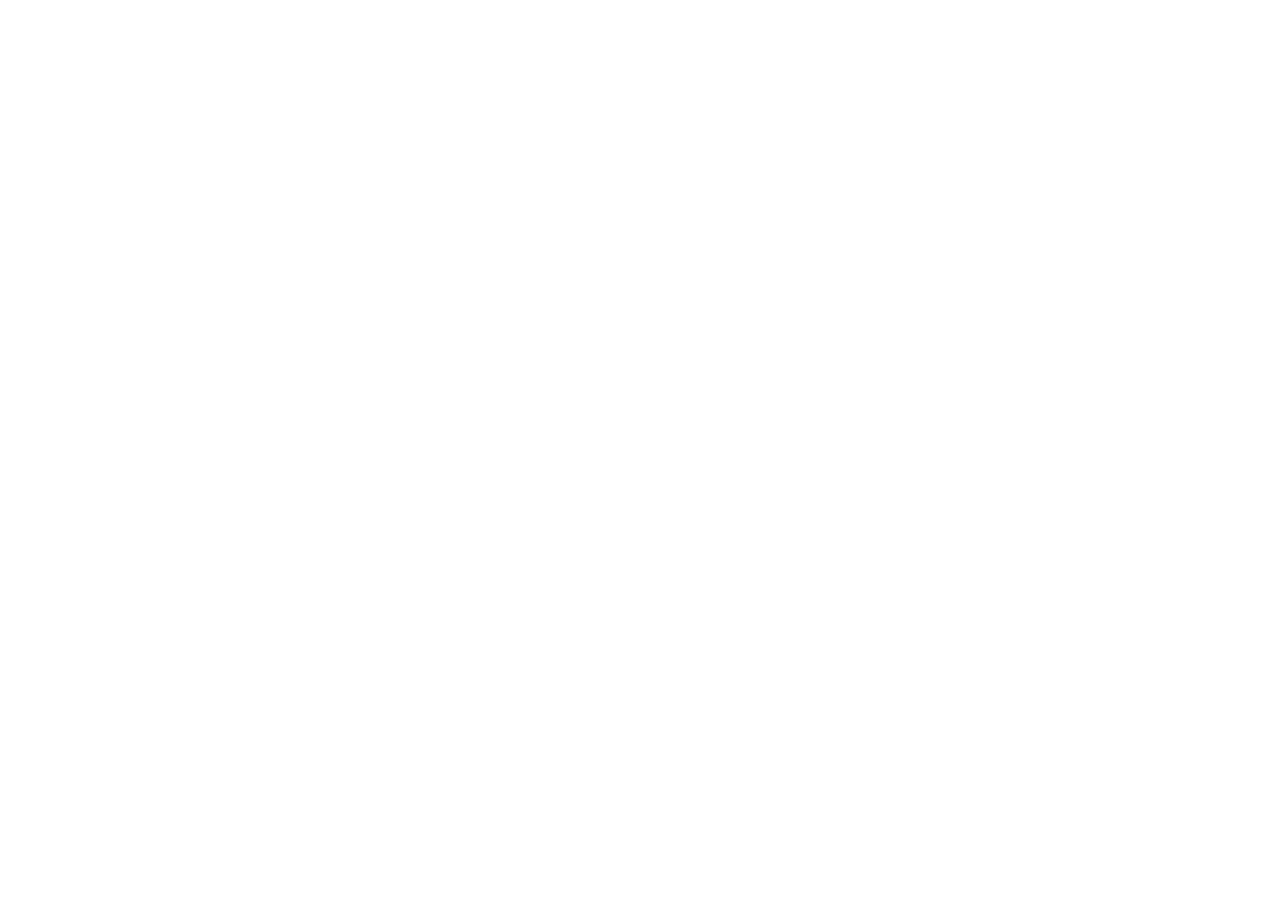
==== contact.html @ 6bfc4ace "firts commit" ====
<!DOCTYPE html>
<html lang="en">
<head>
    <meta charset="UTF-8">
    <meta http-equiv="X-UA-Compatible" content="IE=edge">
    <meta name="viewport" content="width=device-width, initial-scale=1.0">
    <title>Document</title>
</head>
<body>
    
</body>
</html>
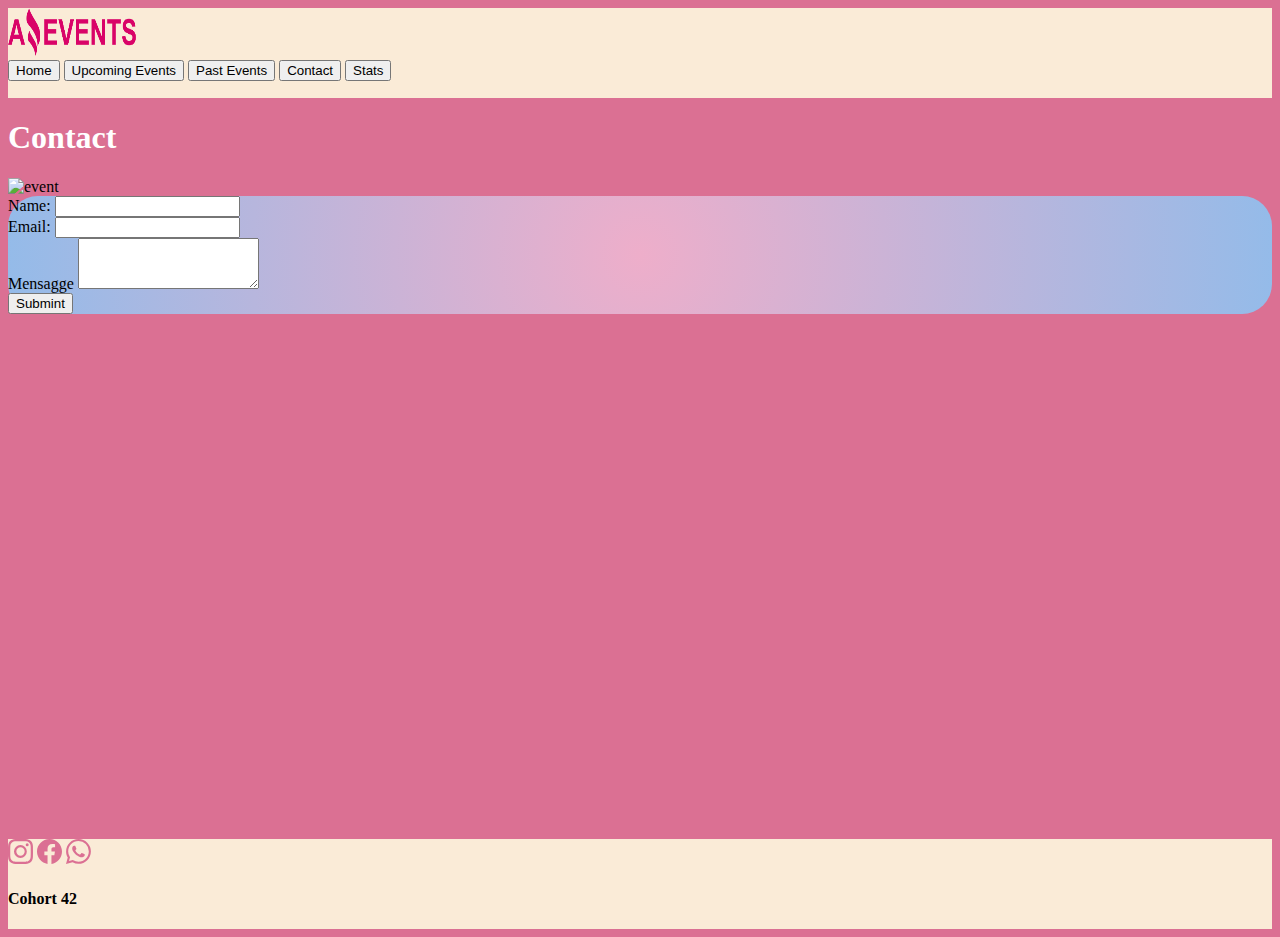
==== commit 2956f7a0: "faltan ultimos retoques" ====
--- a/contact.html
+++ b/contact.html
@@ -4,9 +4,61 @@
     <meta charset="UTF-8">
     <meta http-equiv="X-UA-Compatible" content="IE=edge">
     <meta name="viewport" content="width=device-width, initial-scale=1.0">
-    <title>Document</title>
+    <title>Amazing Events | Contact</title>
+    <link rel="shortcut icon" href="./asetts/img/favicon.png" type="image/x-icon">
+    <link href="https://cdn.jsdelivr.net/npm/bootstrap@5.3.0-alpha1/dist/css/bootstrap.min.css" rel="stylesheet" integrity="sha384-GLhlTQ8iRABdZLl6O3oVMWSktQOp6b7In1Zl3/Jr59b6EGGoI1aFkw7cmDA6j6gD" crossorigin="anonymous">
+    <link rel="stylesheet" href="./style.css">
 </head>
 <body>
-    
+    <header class="d-flex align-items-center">
+        <img src="./asetts/img/logo.png" class="me-auto p-2 mt-2 ms-3" id="logo" alt="logo">
+        <nav class="me-4">
+            <button type="button" onclick="location.href='./index.html'" class="btn btn-outline-danger p-2">Home</button>
+            <button type="button" onclick="location.href='./upcoming-events.html'" class="btn btn-outline-danger p-2">Upcoming Events</button>
+            <button type="button" onclick="location.href='./past-events.html'" class="btn btn-outline-danger p-2">Past Events</button>
+            <button type="button" onclick="location.href='#'" class="btn btn-outline-danger p-2">Contact</button>
+            <button type="button" onclick="location.href='./stats.html'" class="btn btn-outline-danger p-2">Stats</button>
+        </nav>
+    </header>
+    <main class="d-flex flex-column justify-content-center align-items-center">
+        <section class="d-flex justify-content-center position-relative">
+          <h1 class="position-absolute top-50 start-50 translate-middle">Contact</h1>
+          <img src="https://png.pngtree.com/thumb_back/fw800/back_our/20190621/ourmid/pngtree-enterprise-conference-technology-unbounded-dreams-unlimited-stage-background-image_182258.jpg" class="img-fluid" style="width: 100rem; height: 15rem;" alt="event">
+        </section> 
+        <div class="w-50 mt-3 mb-3 p-4 decorate1"> 
+            <div class="mb-3">
+                <label for="exampleFormControlInput1" class="form-label fs-3">Name:</label>
+                <input type="text" class="form-control" id="exampleFormControlInput1">
+              </div>
+            <div class="mb-3">
+                <label for="exampleFormControlInput1" class="form-label fs-3">Email:</label>
+                <input type="email" class="form-control" id="exampleFormControlInput1">
+              </div>
+              <div class="mb-3">
+                <label for="exampleFormControlTextarea1" class="form-label fs-3">Mensagge</label>
+                <textarea class="form-control" id="exampleFormControlTextarea1" rows="3"></textarea>
+              </div>
+              <div class="d-flex justify-content-end me-5">
+                <button type="button" class="btn btn-outline-danger">Submint</button>
+              </div>
+        </div>
+    </main>
+    <footer class="d-flex justify-content-between align-items-center">
+        <div class="d-flex ms-4 gap-3">
+          <a href="https://instagram.com/"><svg xmlns="http://www.w3.org/2000/svg" width="25" height="25" fill="palevioletred" class="bi bi-instagram" viewBox="0 0 16 16">
+            <path d="M8 0C5.829 0 5.556.01 4.703.048 3.85.088 3.269.222 2.76.42a3.917 3.917 0 0 0-1.417.923A3.927 3.927 0 0 0 .42 2.76C.222 3.268.087 3.85.048 4.7.01 5.555 0 5.827 0 8.001c0 2.172.01 2.444.048 3.297.04.852.174 1.433.372 1.942.205.526.478.972.923 1.417.444.445.89.719 1.416.923.51.198 1.09.333 1.942.372C5.555 15.99 5.827 16 8 16s2.444-.01 3.298-.048c.851-.04 1.434-.174 1.943-.372a3.916 3.916 0 0 0 1.416-.923c.445-.445.718-.891.923-1.417.197-.509.332-1.09.372-1.942C15.99 10.445 16 10.173 16 8s-.01-2.445-.048-3.299c-.04-.851-.175-1.433-.372-1.941a3.926 3.926 0 0 0-.923-1.417A3.911 3.911 0 0 0 13.24.42c-.51-.198-1.092-.333-1.943-.372C10.443.01 10.172 0 7.998 0h.003zm-.717 1.442h.718c2.136 0 2.389.007 3.232.046.78.035 1.204.166 1.486.275.373.145.64.319.92.599.28.28.453.546.598.92.11.281.24.705.275 1.485.039.843.047 1.096.047 3.231s-.008 2.389-.047 3.232c-.035.78-.166 1.203-.275 1.485a2.47 2.47 0 0 1-.599.919c-.28.28-.546.453-.92.598-.28.11-.704.24-1.485.276-.843.038-1.096.047-3.232.047s-2.39-.009-3.233-.047c-.78-.036-1.203-.166-1.485-.276a2.478 2.478 0 0 1-.92-.598 2.48 2.48 0 0 1-.6-.92c-.109-.281-.24-.705-.275-1.485-.038-.843-.046-1.096-.046-3.233 0-2.136.008-2.388.046-3.231.036-.78.166-1.204.276-1.486.145-.373.319-.64.599-.92.28-.28.546-.453.92-.598.282-.11.705-.24 1.485-.276.738-.034 1.024-.044 2.515-.045v.002zm4.988 1.328a.96.96 0 1 0 0 1.92.96.96 0 0 0 0-1.92zm-4.27 1.122a4.109 4.109 0 1 0 0 8.217 4.109 4.109 0 0 0 0-8.217zm0 1.441a2.667 2.667 0 1 1 0 5.334 2.667 2.667 0 0 1 0-5.334z"/>
+          </svg></a>
+          <a href="https://www.facebook.com/"><svg xmlns="http://www.w3.org/2000/svg" width="25" height="25" fill="palevioletred" class="bi bi-facebook" viewBox="0 0 16 16">
+            <path d="M16 8.049c0-4.446-3.582-8.05-8-8.05C3.58 0-.002 3.603-.002 8.05c0 4.017 2.926 7.347 6.75 7.951v-5.625h-2.03V8.05H6.75V6.275c0-2.017 1.195-3.131 3.022-3.131.876 0 1.791.157 1.791.157v1.98h-1.009c-.993 0-1.303.621-1.303 1.258v1.51h2.218l-.354 2.326H9.25V16c3.824-.604 6.75-3.934 6.75-7.951z"/>
+          </svg></a>
+          <a href="https://web.whatsapp.com/"><svg xmlns="http://www.w3.org/2000/svg" width="25" height="25" fill="palevioletred" class="bi bi-whatsapp" viewBox="0 0 16 16">
+            <path d="M13.601 2.326A7.854 7.854 0 0 0 7.994 0C3.627 0 .068 3.558.064 7.926c0 1.399.366 2.76 1.057 3.965L0 16l4.204-1.102a7.933 7.933 0 0 0 3.79.965h.004c4.368 0 7.926-3.558 7.93-7.93A7.898 7.898 0 0 0 13.6 2.326zM7.994 14.521a6.573 6.573 0 0 1-3.356-.92l-.24-.144-2.494.654.666-2.433-.156-.251a6.56 6.56 0 0 1-1.007-3.505c0-3.626 2.957-6.584 6.591-6.584a6.56 6.56 0 0 1 4.66 1.931 6.557 6.557 0 0 1 1.928 4.66c-.004 3.639-2.961 6.592-6.592 6.592zm3.615-4.934c-.197-.099-1.17-.578-1.353-.646-.182-.065-.315-.099-.445.099-.133.197-.513.646-.627.775-.114.133-.232.148-.43.05-.197-.1-.836-.308-1.592-.985-.59-.525-.985-1.175-1.103-1.372-.114-.198-.011-.304.088-.403.087-.088.197-.232.296-.346.1-.114.133-.198.198-.33.065-.134.034-.248-.015-.347-.05-.099-.445-1.076-.612-1.47-.16-.389-.323-.335-.445-.34-.114-.007-.247-.007-.38-.007a.729.729 0 0 0-.529.247c-.182.198-.691.677-.691 1.654 0 .977.71 1.916.81 2.049.098.133 1.394 2.132 3.383 2.992.47.205.84.326 1.129.418.475.152.904.129 1.246.08.38-.058 1.171-.48 1.338-.943.164-.464.164-.86.114-.943-.049-.084-.182-.133-.38-.232z"/>
+          </svg></a>
+        </div>
+        <div class="me-4">
+          <h4>Cohort 42</h4>
+        </div>
+      </footer>
+    <script src="https://cdn.jsdelivr.net/npm/bootstrap@5.3.0-alpha1/dist/js/bootstrap.bundle.min.js" integrity="sha384-w76AqPfDkMBDXo30jS1Sgez6pr3x5MlQ1ZAGC+nuZB+EYdgRZgiwxhTBTkF7CXvN" crossorigin="anonymous"></script>
 </body>
 </html>--- a/style.css
+++ b/style.css
@@ -0,0 +1,81 @@
+body {
+    background-color: palevioletred;
+}
+header {
+    height: 10vh;
+    background-color: antiquewhite;
+}
+main {
+    min-height: 80vh;
+}
+h1 {
+    color: white;
+}
+#logo {
+    width: 8rem;
+    height: 3rem;
+}
+#img img {
+    width: 15.8rem;
+    height: 10rem;
+    margin: 1rem;
+    background-size: cover;
+}
+.home {
+    width: 70rem;
+    height: 150rem;
+}
+#cover {
+    height: 28rem;
+    background: rgb(238,174,202);
+    background: radial-gradient(circle, rgba(238,174,202,1) 0%, rgba(148,187,233,1) 100%);
+}
+footer {
+    height: 10vh;
+    background-color: antiquewhite;
+}
+.red img {
+    width: 3rem;
+    height: 3rem;
+    border-radius: 50px;   
+}
+.decorate {
+    background: rgb(238,174,202);
+    background: radial-gradient(circle, rgba(238,174,202,1) 0%, rgba(148,187,233,1) 100%);
+}
+.decorate1 {
+    background: rgb(238,174,202);
+    background: radial-gradient(circle, rgba(238,174,202,1) 0%, rgba(148,187,233,1) 100%);
+    border-radius: 30px;
+}
+.av img {
+    width: 25rem;
+    height: 25rem;
+}
+.av {
+    width: 25rem;
+    height: 25rem;
+    text-align: center;
+    border: 3px solid palevioletred;
+}
+.detail {
+    width: 55rem;
+    height: 30rem;
+    background: rgb(238,174,202);
+    background: radial-gradient(circle, rgba(238,174,202,1) 0%, rgba(148,187,233,1) 100%);
+    border-radius: 30px;
+}
+table, tr, th, td {
+    border: 2px solid palevioletred;
+    border-collapse: collapse;
+}
+table {
+    text-align: center;
+    background: rgb(238,174,202);
+    background: radial-gradient(circle, rgba(238,174,202,1) 0%, rgba(148,187,233,1) 100%);
+    border-radius: 30px;
+}
+.max {
+    height: 4rem;
+    background-color: antiquewhite;
+}
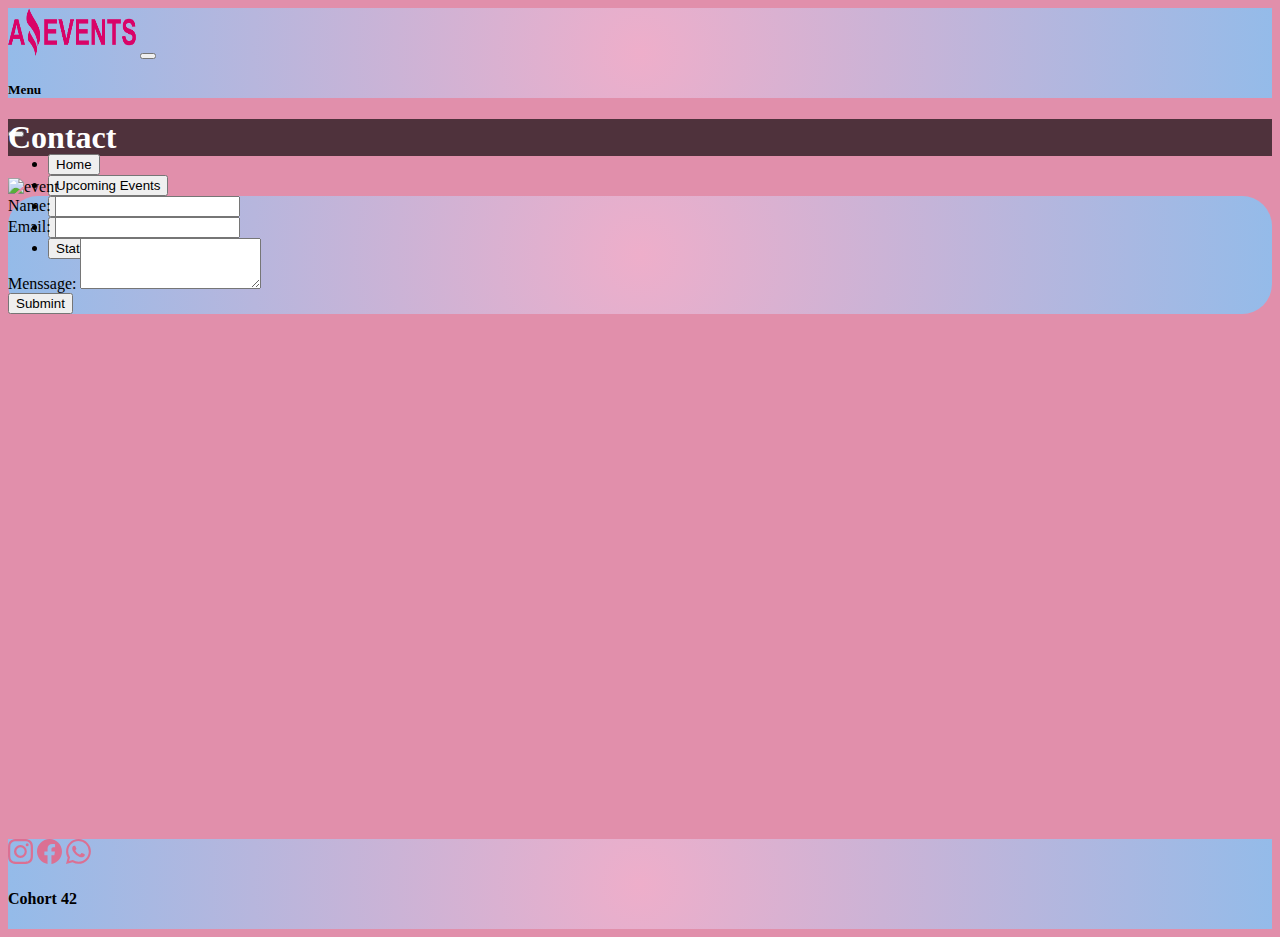
==== commit 1138c88a: "tarea realizada" ====
--- a/contact.html
+++ b/contact.html
@@ -10,20 +10,45 @@
     <link rel="stylesheet" href="./style.css">
 </head>
 <body>
-    <header class="d-flex align-items-center">
-        <img src="./asetts/img/logo.png" class="me-auto p-2 mt-2 ms-3" id="logo" alt="logo">
-        <nav class="me-4">
-            <button type="button" onclick="location.href='./index.html'" class="btn btn-outline-danger p-2">Home</button>
-            <button type="button" onclick="location.href='./upcoming-events.html'" class="btn btn-outline-danger p-2">Upcoming Events</button>
-            <button type="button" onclick="location.href='./past-events.html'" class="btn btn-outline-danger p-2">Past Events</button>
-            <button type="button" onclick="location.href='#'" class="btn btn-outline-danger p-2">Contact</button>
-            <button type="button" onclick="location.href='./stats.html'" class="btn btn-outline-danger p-2">Stats</button>
-        </nav>
-    </header>
+  <header class="d-flex align-items-center">
+    <nav class="navbar fixed-top navbar-expand-md navbar-expand-xl">
+      <div class="container-fluid">
+        <img src="./asetts/img/logo.png" class="navbar-brand me-auto p-2 ms-3" id="logo" alt="logo">
+        <button class="navbar-toggler" type="button" data-bs-toggle="offcanvas" data-bs-target="#offcanvasNavbar" aria-controls="offcanvasNavbar">
+          <span class="navbar-toggler-icon"></span>
+        </button>
+        <div class="offcanvas offcanvas-end" tabindex="-1" id="offcanvasNavbar" aria-labelledby="offcanvasNavbarLabel">
+          <div class="offcanvas-header">
+            <h5 class="offcanvas-title" id="offcanvasNavbarLabel">Menu</h5>
+            <button type="button" class="btn-close" data-bs-dismiss="offcanvas" aria-label="Close"></button>
+          </div>
+          <div class="offcanvas-body">
+            <ul class="navbar-nav justify-content-end flex-grow-1 pe-3 gap-1">
+              <li class="nav-item">
+                <button type="button" onclick="location.href='index.html'" class="btn btn-outline-danger p-2 w-100">Home</button>
+              </li>
+              <li class="nav-item">
+                <button type="button" onclick="location.href='./upcoming-events.html'" class="btn btn-outline-danger p-2 w-100">Upcoming Events</button>
+              </li>
+              <li class="nav-item">
+                <button type="button" onclick="location.href='./past-events.html'" class="btn btn-outline-danger p-2 w-100">Past Events</button>
+              </li>
+              <li class="nav-item">
+                <button type="button" onclick="location.href='#'" class="btn btn-outline-danger p-2 w-100">Contact</button>
+              </li>
+              <li class="nav-item">
+                <button type="button" onclick="location.href='./stats.html'" class="btn btn-outline-danger p-2 w-100">Stats</button>
+              </li>
+            </ul>
+          </div>
+        </div>
+      </div>
+    </nav>
+  </header>
     <main class="d-flex flex-column justify-content-center align-items-center">
         <section class="d-flex justify-content-center position-relative">
           <h1 class="position-absolute top-50 start-50 translate-middle">Contact</h1>
-          <img src="https://png.pngtree.com/thumb_back/fw800/back_our/20190621/ourmid/pngtree-enterprise-conference-technology-unbounded-dreams-unlimited-stage-background-image_182258.jpg" class="img-fluid" style="width: 100rem; height: 15rem;" alt="event">
+          <img src="https://www.immigration.ca/wp-content/uploads/2020/04/contact_us_279387361-1024x325.jpeg" class="img-fluid" style="width: 100rem; height: 15rem;" alt="event">
         </section> 
         <div class="w-50 mt-3 mb-3 p-4 decorate1"> 
             <div class="mb-3">
@@ -35,7 +60,7 @@
                 <input type="email" class="form-control" id="exampleFormControlInput1">
               </div>
               <div class="mb-3">
-                <label for="exampleFormControlTextarea1" class="form-label fs-3">Mensagge</label>
+                <label for="exampleFormControlTextarea1" class="form-label fs-3">Menssage:</label>
                 <textarea class="form-control" id="exampleFormControlTextarea1" rows="3"></textarea>
               </div>
               <div class="d-flex justify-content-end me-5">
--- a/style.css
+++ b/style.css
@@ -1,15 +1,17 @@
 body {
-    background-color: palevioletred;
+    background-color: rgba(216, 112, 147, 0.781);
 }
 header {
     height: 10vh;
-    background-color: antiquewhite;
+    background: rgb(238,174,202);
+    background: radial-gradient(circle, rgba(238,174,202,1) 0%, rgba(148,187,233,1) 100%);
 }
 main {
     min-height: 80vh;
 }
 h1 {
     color: white;
+    background-color: rgba(0, 0, 0, 0.651);
 }
 #logo {
     width: 8rem;
@@ -25,14 +27,27 @@
     width: 70rem;
     height: 150rem;
 }
-#cover {
+.cover:hover {
+    transform: scale(1.1);
+}
+.cover {
     height: 28rem;
     background: rgb(238,174,202);
     background: radial-gradient(circle, rgba(238,174,202,1) 0%, rgba(148,187,233,1) 100%);
+    border-radius: 35px 0px 35px 0px !important;
+}
+.cover img {
+    border-radius: 20px;
+}
+#div-cards {
+    display: flex;
+    flex-wrap: wrap;
+    justify-content: space-evenly;
 }
 footer {
     height: 10vh;
-    background-color: antiquewhite;
+    background: rgb(238,174,202);
+    background: radial-gradient(circle, rgba(238,174,202,1) 0%, rgba(148,187,233,1) 100%);
 }
 .red img {
     width: 3rem;
@@ -48,22 +63,21 @@
     background: radial-gradient(circle, rgba(238,174,202,1) 0%, rgba(148,187,233,1) 100%);
     border-radius: 30px;
 }
-.av img {
-    width: 25rem;
-    height: 25rem;
-}
-.av {
-    width: 25rem;
-    height: 25rem;
-    text-align: center;
-    border: 3px solid palevioletred;
-}
 .detail {
-    width: 55rem;
-    height: 30rem;
+    max-width: 80rem;
+    min-height: 20rem;
     background: rgb(238,174,202);
     background: radial-gradient(circle, rgba(238,174,202,1) 0%, rgba(148,187,233,1) 100%);
-    border-radius: 30px;
+}
+.detail img {
+    width: 40rem;
+    height: 19rem;
+}
+.center {
+    height: 100%;
+    display: flex;
+    flex-direction: column;
+    justify-content: center;
 }
 table, tr, th, td {
     border: 2px solid palevioletred;
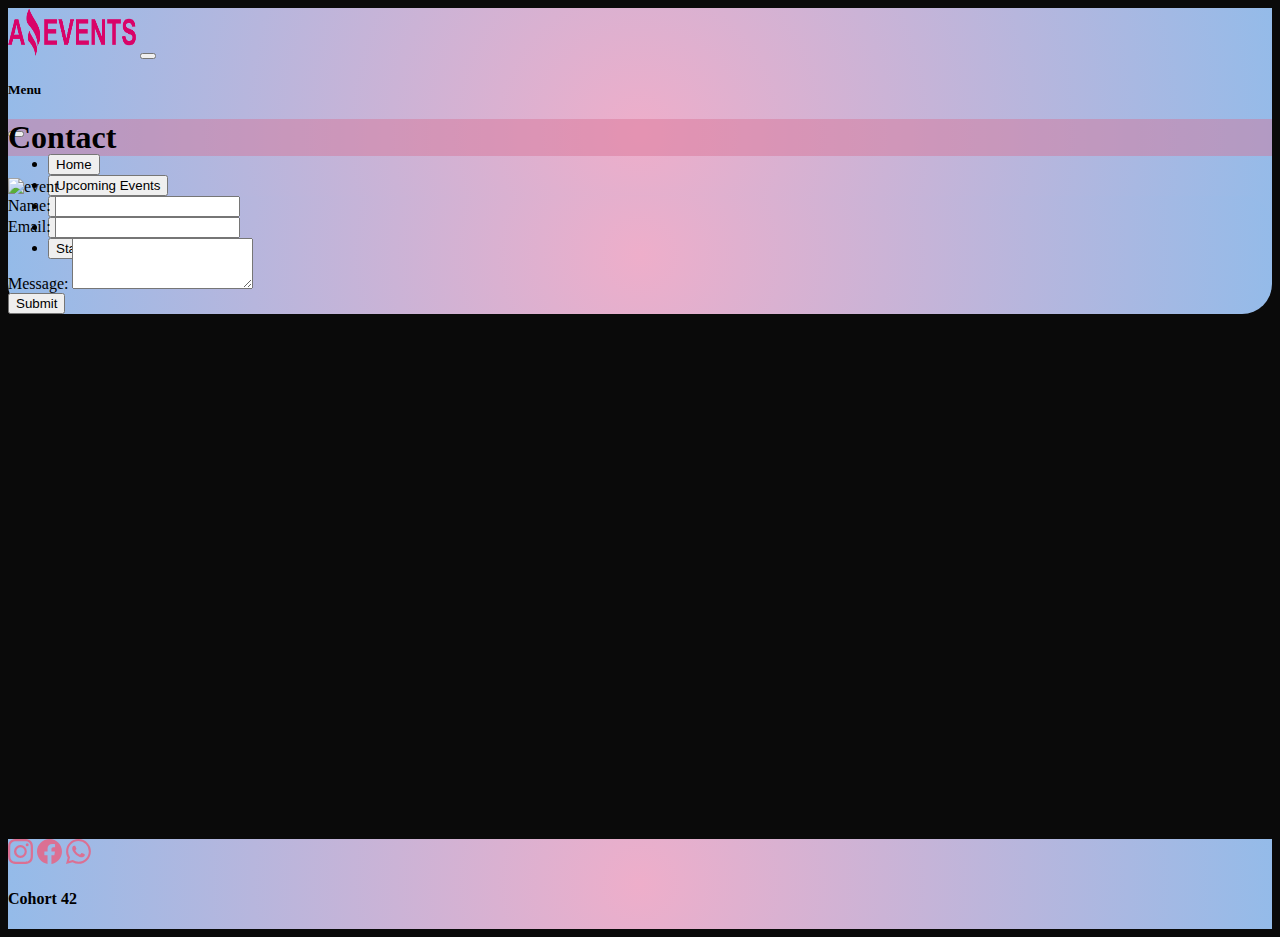
==== commit 856c7df6: "actualizacion" ====
--- a/contact.html
+++ b/contact.html
@@ -11,7 +11,7 @@
 </head>
 <body>
   <header class="d-flex align-items-center">
-    <nav class="navbar fixed-top navbar-expand-md navbar-expand-xl">
+    <nav class="navbar fixed-top navbar-expand-md navbar-expand-xl backg">
       <div class="container-fluid">
         <img src="./asetts/img/logo.png" class="navbar-brand me-auto p-2 ms-3" id="logo" alt="logo">
         <button class="navbar-toggler" type="button" data-bs-toggle="offcanvas" data-bs-target="#offcanvasNavbar" aria-controls="offcanvasNavbar">
@@ -47,7 +47,7 @@
   </header>
     <main class="d-flex flex-column justify-content-center align-items-center">
         <section class="d-flex justify-content-center position-relative">
-          <h1 class="position-absolute top-50 start-50 translate-middle">Contact</h1>
+          <h1 class="position-absolute top-50 start-50 translate-middle w-75 text-center">Contact</h1>
           <img src="https://www.immigration.ca/wp-content/uploads/2020/04/contact_us_279387361-1024x325.jpeg" class="img-fluid" style="width: 100rem; height: 15rem;" alt="event">
         </section> 
         <div class="w-50 mt-3 mb-3 p-4 decorate1"> 
@@ -60,11 +60,11 @@
                 <input type="email" class="form-control" id="exampleFormControlInput1">
               </div>
               <div class="mb-3">
-                <label for="exampleFormControlTextarea1" class="form-label fs-3">Menssage:</label>
+                <label for="exampleFormControlTextarea1" class="form-label fs-3">Message:</label>
                 <textarea class="form-control" id="exampleFormControlTextarea1" rows="3"></textarea>
               </div>
               <div class="d-flex justify-content-end me-5">
-                <button type="button" class="btn btn-outline-danger">Submint</button>
+                <button type="button" class="btn btn-outline-danger">Submit</button>
               </div>
         </div>
     </main>
--- a/style.css
+++ b/style.css
@@ -1,8 +1,10 @@
 body {
-    background-color: rgba(216, 112, 147, 0.781);
+    background-color: rgb(10, 10, 10);
 }
 header {
     height: 10vh;
+}
+.backg {
     background: rgb(238,174,202);
     background: radial-gradient(circle, rgba(238,174,202,1) 0%, rgba(148,187,233,1) 100%);
 }
@@ -10,8 +12,8 @@
     min-height: 80vh;
 }
 h1 {
-    color: white;
-    background-color: rgba(0, 0, 0, 0.651);
+    color: rgb(0, 0, 0);
+    background-color: rgba(216, 112, 147, 0.432)
 }
 #logo {
     width: 8rem;
@@ -31,7 +33,7 @@
     transform: scale(1.1);
 }
 .cover {
-    height: 28rem;
+    height: 20rem;
     background: rgb(238,174,202);
     background: radial-gradient(circle, rgba(238,174,202,1) 0%, rgba(148,187,233,1) 100%);
     border-radius: 35px 0px 35px 0px !important;
@@ -87,9 +89,23 @@
     text-align: center;
     background: rgb(238,174,202);
     background: radial-gradient(circle, rgba(238,174,202,1) 0%, rgba(148,187,233,1) 100%);
-    border-radius: 30px;
 }
 .max {
     height: 4rem;
     background-color: antiquewhite;
 }
+
+.filter {
+    display: none
+}
+.card-detail {
+    min-height: 25rem;
+    background: rgb(238,174,202);
+    background: radial-gradient(circle, rgba(238,174,202,1) 0%, rgba(148,187,233,1) 100%);
+    border-radius: 35px 0px 35px 0px !important;
+}
+.card-detail img {
+    width: 28rem !important;
+    height: 25rem;
+    border-radius: 35px 0px 35px 0px !important;
+}
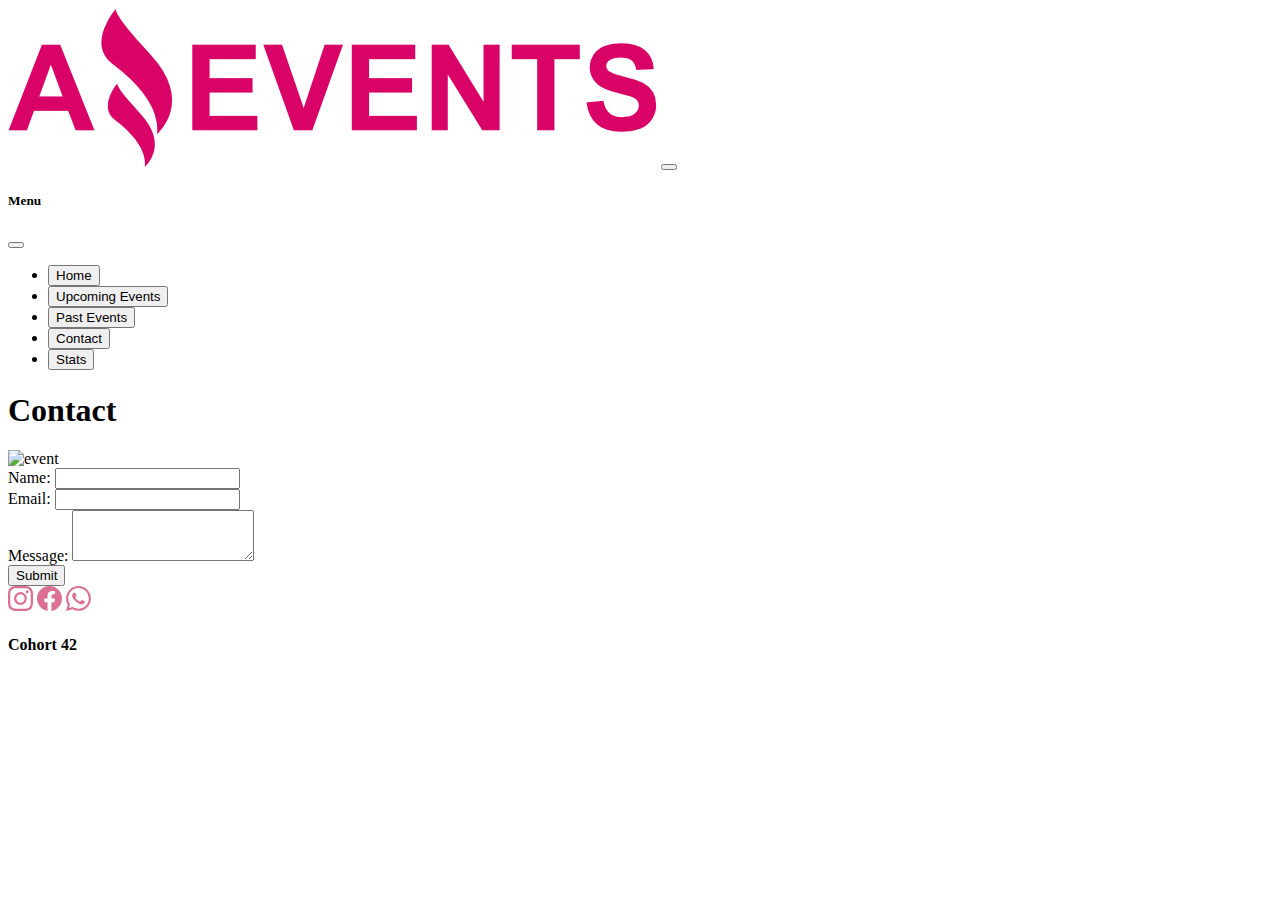
==== commit ad950c65: "task4 finish" ====
--- a/contact.html
+++ b/contact.html
@@ -7,7 +7,7 @@
     <title>Amazing Events | Contact</title>
     <link rel="shortcut icon" href="./asetts/img/favicon.png" type="image/x-icon">
     <link href="https://cdn.jsdelivr.net/npm/bootstrap@5.3.0-alpha1/dist/css/bootstrap.min.css" rel="stylesheet" integrity="sha384-GLhlTQ8iRABdZLl6O3oVMWSktQOp6b7In1Zl3/Jr59b6EGGoI1aFkw7cmDA6j6gD" crossorigin="anonymous">
-    <link rel="stylesheet" href="./style.css">
+    <link rel="stylesheet" href="./asetts/css/style.css">
 </head>
 <body>
   <header class="d-flex align-items-center">
@@ -68,6 +68,7 @@
               </div>
         </div>
     </main>
+    
     <footer class="d-flex justify-content-between align-items-center">
         <div class="d-flex ms-4 gap-3">
           <a href="https://instagram.com/"><svg xmlns="http://www.w3.org/2000/svg" width="25" height="25" fill="palevioletred" class="bi bi-instagram" viewBox="0 0 16 16">
